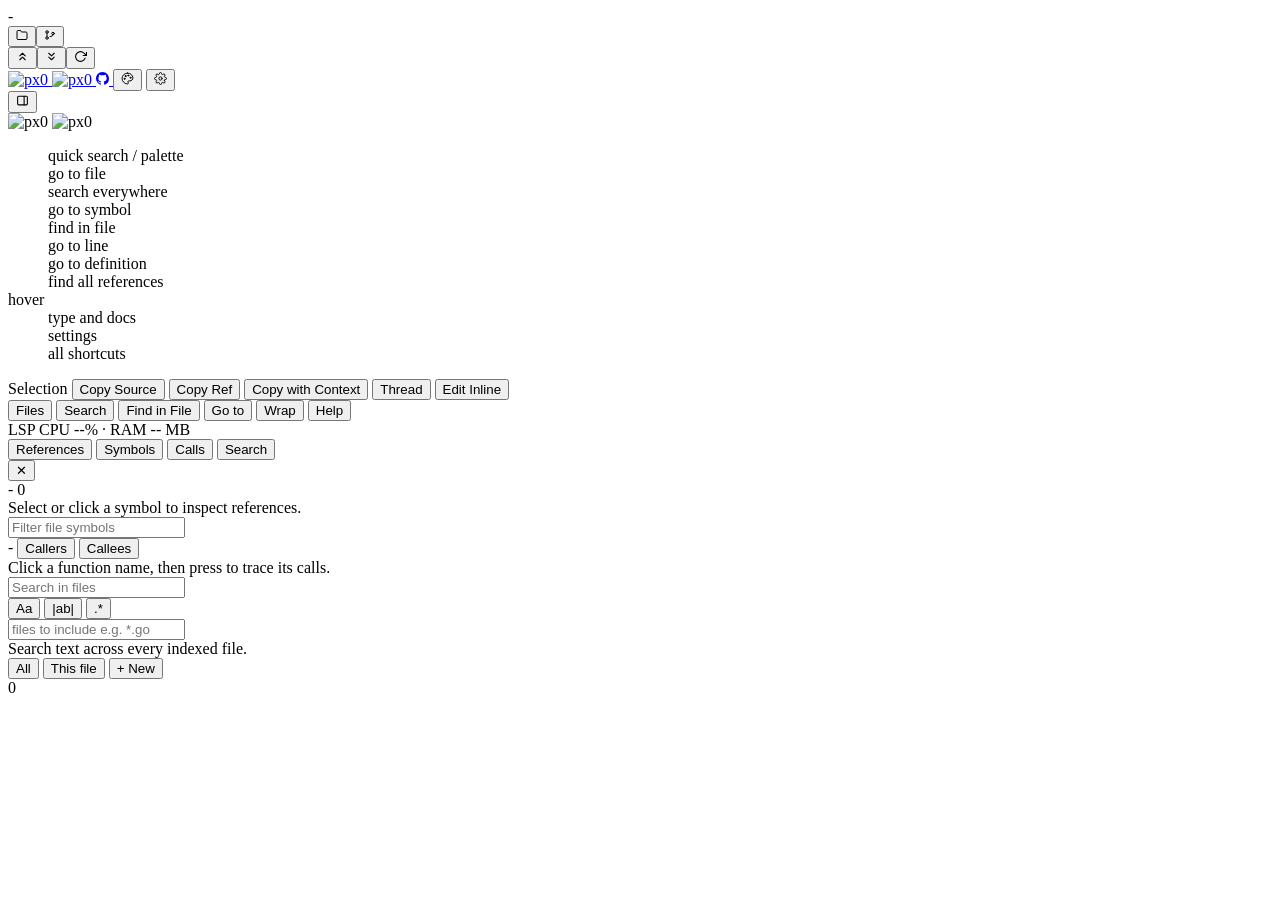
==== web/index.html @ 8e9c5f33 "initial commit" ====
<!doctype html>
<html lang="en" data-theme="catppuccin-mocha">
<head>
<meta charset="utf-8">
<base href="/">
<meta name="viewport" content="width=device-width,initial-scale=1">
<title>px0</title>
<link rel="icon" type="image/x-icon" href="https://px0.ai/favicon.ico">
<link rel="icon" type="image/png" sizes="32x32" href="https://px0.ai/favicon-32x32.png">
<link rel="icon" type="image/png" sizes="16x16" href="https://px0.ai/favicon-16x16.png">
<link rel="preconnect" href="https://fonts.googleapis.com">
<link rel="preconnect" href="https://fonts.gstatic.com" crossorigin>
<link href="https://fonts.googleapis.com/css2?family=JetBrains+Mono:ital,wght@0,400;0,500;0,600;1,400&display=swap" rel="stylesheet">
<link rel="stylesheet" href="static/style.css">
<!-- Every web/themes/*.css joined by the server. See docs/internals/styling-and-themes.md. -->
<link rel="stylesheet" href="static/themes.css">
</head>
<body>
<div id="app">
  <!-- SECTION: Sidebar (File explorer tree) -->
  <aside id="side">
    <header class="panel-head"><span id="root-name">-</span><span class="panel-actions"><div class="sidebar-toggle" role="group" aria-label="Explorer view mode"><button id="btn-files" class="toggle-btn active" title="File Explorer (show all files)" aria-label="File Explorer"><svg viewBox="0 0 24 24" width="12" height="12" fill="none" stroke="currentColor" stroke-width="2" stroke-linecap="round" stroke-linejoin="round"><path d="M22 19a2 2 0 0 1-2 2H4a2 2 0 0 1-2-2V5a2 2 0 0 1 2-2h5l2 3h9a2 2 0 0 1 2 2z"/></svg></button><button id="btn-changed" class="toggle-btn" title="Git changes (show changed files only)" aria-label="Git changes"><svg viewBox="0 0 24 24" width="12" height="12" fill="none" stroke="currentColor" stroke-width="2" stroke-linecap="round" stroke-linejoin="round"><circle cx="6" cy="6" r="2.5"/><circle cx="6" cy="18" r="2.5"/><circle cx="18" cy="9" r="2.5"/><path d="M6 8.5v7M18 11.5c0 3-3 3.5-6 3.5"/></svg></button></div><button id="btn-collapse-tree" class="mini" title="Collapse all folders" aria-label="Collapse all folders"><svg viewBox="0 0 24 24" width="13" height="13" fill="none" stroke="currentColor" stroke-width="2" stroke-linecap="round" stroke-linejoin="round"><polyline points="7 11 12 6 17 11"/><polyline points="7 18 12 13 17 18"/></svg></button><button id="btn-expand-tree" class="mini" title="Expand all project folders (ignored folders stay closed)" aria-label="Expand all project folders"><svg viewBox="0 0 24 24" width="13" height="13" fill="none" stroke="currentColor" stroke-width="2" stroke-linecap="round" stroke-linejoin="round"><polyline points="7 6 12 11 17 6"/><polyline points="7 13 12 18 17 13"/></svg></button><button id="btn-reindex" class="mini" title="Re-index"><svg viewBox="0 0 24 24" width="13" height="13" fill="none" stroke="currentColor" stroke-width="2" stroke-linecap="round" stroke-linejoin="round"><polyline points="23 4 23 10 17 10"/><path d="M20.49 15a9 9 0 1 1-2.12-9.36L23 10"/></svg></button></span></header>
    <!-- PR review only (web/src/prscope.js): whole PR vs just your own changes -->
    <div id="scope-bar" class="scope-bar" role="group" aria-label="Changes to show" hidden>
      <button type="button" data-scope="all" class="active" aria-pressed="true" title="Every file this PR changes, plus your edits">PR changes <span id="scope-all-n" class="scope-n">0</span></button>
      <button type="button" data-scope="yours" aria-pressed="false" title="Only files you have edited or committed since checkout">Yours <span id="scope-yours-n" class="scope-n">0</span></button>
    </div>
    <div class="panel-body" id="tree"></div>
    <!-- Unpushed commits: the local commits ahead of the tracking branch,
         listed beside the tree while the "changed files only" filter is on.
         web/src/unpushed.js owns it. -->
    <div id="unpushed" class="unpushed" hidden>
      <div id="unpushed-resizer" class="unpushed-resizer" title="Drag to resize"></div>
      <div class="unpushed-head">
        <svg class="unpushed-icon" viewBox="0 0 24 24" width="13" height="13" fill="none" stroke="currentColor" stroke-width="2" stroke-linecap="round" stroke-linejoin="round" aria-hidden="true"><line x1="12" y1="19" x2="12" y2="5"/><polyline points="5 12 12 5 19 12"/></svg>
        <span class="unpushed-title">Unpushed</span>
        <span id="unpushed-count" class="unpushed-count"></span>
        <span class="grow"></span>
        <span id="unpushed-upstream" class="unpushed-upstream"></span>
        <button id="unpushed-collapse" class="pr-comments-collapse" title="Collapse/expand unpushed commits">&#9662;</button>
      </div>
      <div id="unpushed-body" class="unpushed-body"></div>
    </div>
    <div id="git-panel" class="git-panel" hidden>
      <div id="git-panel-resizer" class="git-panel-resizer" title="Drag to resize"></div>
      <div class="git-panel-head">
        <svg class="git-panel-icon" viewBox="0 0 24 24" width="13" height="13" fill="none" stroke="currentColor" stroke-width="2" stroke-linecap="round" stroke-linejoin="round" aria-hidden="true" title="Git Panel"><circle cx="6" cy="6" r="2.5"/><circle cx="6" cy="18" r="2.5"/><circle cx="18" cy="9" r="2.5"/><path d="M6 8.5v7M18 11.5c0 3-3 3.5-6 3.5"/></svg>
        <span id="git-branch" class="git-branch"></span>
        <span id="git-counts" class="git-counts"></span>
        <span class="grow"></span>
        <button id="git-panel-collapse" class="pr-comments-collapse" title="Collapse">&#9662;</button>
      </div>
      <div id="git-panel-body" class="git-panel-body">
        <button id="git-token-nudge" class="git-token-nudge" type="button" hidden title="Set GITHUB_TOKEN, set GH_TOKEN, or run 'gh auth login' -- or add one below">
          <svg viewBox="0 0 24 24" width="12" height="12" fill="none" stroke="currentColor" stroke-width="2" stroke-linecap="round" stroke-linejoin="round" aria-hidden="true"><circle cx="12" cy="12" r="10"/><line x1="12" y1="8" x2="12" y2="12"/><line x1="12" y1="16" x2="12.01" y2="16"/></svg>
          <span>No GitHub token configured &mdash; add one</span>
        </button>
        <div id="git-commit-section" class="git-commit-section">
          <div class="git-agent-picker">
            <select id="git-harness" class="agent-harness-select" title="Coding harness"></select>
            <select id="git-model" class="agent-model-select" title="Model"></select>
            <div class="git-ai-row">
              <button id="git-generate-msg" class="git-generate-btn" title="Stage all changes and write a commit message using the selected coding harness">Stage all + Commit with AI</button>
            </div>
          </div>
          <textarea id="git-commit-msg" class="git-commit-msg" rows="3" spellcheck="false" autocomplete="off" placeholder="Commit message..." hidden></textarea>
          <div class="git-instructions-wrap">
            <a id="git-write-msg-link" class="git-instructions-link" href="#" role="button" title="Write the commit message yourself">write message</a>
            <span class="git-link-sep" aria-hidden="true" hidden>&middot;</span>
            <a id="git-generate-link" class="git-instructions-link" href="#" role="button" title="Generate a message for staged changes using the AI instructions" hidden>generate with AI</a>
            <span class="git-link-sep" aria-hidden="true">&middot;</span>
            <a id="git-instructions-link" class="git-instructions-link" href="#" role="button" title="Configure commit message instructions for AI in Settings">instructions for AI</a>
          </div>
          <div class="git-panel-actions git-commit-actions">
            <button id="git-stage-all" class="footer-btn" title="Stage all changes">Stage All</button>
            <button id="git-commit" class="footer-btn" title="Stage changes to commit" disabled>Commit</button>
          </div>
        </div>
        <div id="git-clean-state" class="git-clean-state" hidden>
          <svg viewBox="0 0 24 24" width="13" height="13" fill="none" stroke="currentColor" stroke-width="2" stroke-linecap="round" stroke-linejoin="round"><polyline points="20 6 9 17 4 12"/></svg>
          <span>Working tree clean</span>
        </div>
        <div class="git-panel-actions git-sync-actions">
          <button id="git-pull" class="footer-btn" title="Pull (fast-forward only; refuses on conflict)">Pull</button>
          <button id="git-push" class="footer-btn" title="No unpushed commits to push" disabled>Push</button>
        </div>
        <div id="git-recent-commits" class="git-recent-commits">
          <div class="git-recent-head">
            <span class="git-recent-title">Recent Commits</span>
          </div>
          <div id="git-commits-list" class="git-commits-list"></div>
          <div class="git-see-all-wrap">
            <a id="git-see-all-commits" class="git-see-all-commits" href="#" target="_blank" rel="noopener">See all commits</a>
          </div>
        </div>
      </div>
    </div>
    <footer class="side-foot">
      <a class="side-logo" href="https://px0.ai" target="_blank" rel="noopener" title="px0.ai">
        <img class="logo-dark" src="https://px0.ai/logo/px0-logo-dark.png" alt="px0" width="35" height="13">
        <img class="logo-light" src="https://px0.ai/logo/px0-logo-light.png" alt="px0" width="35" height="13">
      </a>
      <span id="st-ver" class="status-ver" title="px0 Version"></span>
      <span class="side-actions">
      <a class="mini" href="https://github.com/px0-ai/px0" target="_blank" rel="noopener" title="px0 on GitHub" aria-label="px0 on GitHub">
        <svg viewBox="0 0 16 16" width="13" height="13" fill="currentColor"><path d="M8 0C3.58 0 0 3.58 0 8c0 3.54 2.29 6.53 5.47 7.59.4.07.55-.17.55-.38 0-.19-.01-.82-.01-1.49-2.01.37-2.53-.49-2.69-.94-.09-.23-.48-.94-.82-1.13-.28-.15-.68-.52-.01-.53.63-.01 1.08.58 1.23.82.72 1.21 1.87.87 2.33.66.07-.52.28-.87.51-1.07-1.78-.2-3.64-.89-3.64-3.95 0-.87.31-1.59.82-2.15-.08-.2-.36-1.02.08-2.12 0 0 .67-.21 2.2.82.64-.18 1.32-.27 2-.27.68 0 1.36.09 2 .27 1.53-1.04 2.2-.82 2.2-.82.44 1.1.16 1.92.08 2.12.51.56.82 1.27.82 2.15 0 3.07-1.87 3.75-3.65 3.95.29.25.54.73.54 1.48 0 1.07-.01 1.93-.01 2.2 0 .21.15.46.55.38A8.013 8.013 0 0 0 16 8c0-4.42-3.58-8-8-8z"/></svg>
      </a>
      <button class="mini" id="btn-theme" title="Cycle theme (pick one: Command Palette > Select Theme)" aria-label="Cycle theme">
        <svg viewBox="0 0 24 24" width="13" height="13" fill="none" stroke="currentColor" stroke-width="1.8" stroke-linecap="round" stroke-linejoin="round"><circle cx="13.5" cy="6.5" r="1" fill="currentColor"/><circle cx="17.5" cy="10.5" r="1" fill="currentColor"/><circle cx="8.5" cy="7.5" r="1" fill="currentColor"/><circle cx="6.5" cy="12.5" r="1" fill="currentColor"/><path d="M12 2C6.5 2 2 6.5 2 12s4.5 10 10 10c.926 0 1.648-.746 1.648-1.688 0-.437-.18-.835-.437-1.125-.29-.289-.438-.652-.438-1.125a1.64 1.64 0 0 1 1.668-1.668h1.996c3.051 0 5.555-2.503 5.555-5.554C21.965 6.012 17.461 2 12 2z"/></svg>
      </button>
      <button class="mini" id="btn-settings" title="Settings ({Mod+,})" aria-label="Settings">
        <svg viewBox="0 0 24 24" width="13" height="13" fill="none" stroke="currentColor" stroke-width="1.8" stroke-linecap="round" stroke-linejoin="round"><circle cx="12" cy="12" r="3"/><path d="M19.4 15a1.65 1.65 0 0 0 .33 1.82l.06.06a2 2 0 0 1 0 2.83 2 2 0 0 1-2.83 0l-.06-.06a1.65 1.65 0 0 0-1.82-.33 1.65 1.65 0 0 0-1 1.51V21a2 2 0 0 1-2 2 2 2 0 0 1-2-2v-.09A1.65 1.65 0 0 0 9 19.4a1.65 1.65 0 0 0-1.82.33l-.06.06a2 2 0 0 1-2.83 0 2 2 0 0 1 0-2.83l.06-.06a1.65 1.65 0 0 0 .33-1.82 1.65 1.65 0 0 0-1.51-1H3a2 2 0 0 1-2-2 2 2 0 0 1 2-2h.09A1.65 1.65 0 0 0 4.6 9a1.65 1.65 0 0 0-.33-1.82l-.06-.06a2 2 0 0 1 0-2.83 2 2 0 0 1 2.83 0l.06.06a1.65 1.65 0 0 0 1.82.33H9a1.65 1.65 0 0 0 1-1.51V3a2 2 0 0 1 2-2 2 2 0 0 1 2 2v.09a1.65 1.65 0 0 0 1 1.51 1.65 1.65 0 0 0 1.82-.33l.06-.06a2 2 0 0 1 2.83 0 2 2 0 0 1 0 2.83l-.06.06a1.65 1.65 0 0 0-.33 1.82V9a1.65 1.65 0 0 0 1.51 1H21a2 2 0 0 1 2 2 2 2 0 0 1-2 2h-.09a1.65 1.65 0 0 0-1.51 1z"/></svg>
      </button>
      </span>
    </footer>
  </aside>

  <!-- Sidebar Resizer Divider -->
  <div id="resizer"></div>

  <!-- SECTION: Main Editor Area -->
  <main id="main">
    <!-- PR review bar: shown only when this session is `px0 pr ...` (web/src/pr.js) -->
    <div id="pr-bar" class="pr-bar" hidden>
      <div class="pr-bar-row">
        <a id="pr-link" class="pr-link" target="_blank" rel="noopener noreferrer" title="Open on GitHub">
          <span id="pr-badge" class="pr-badge"></span>
          <span id="pr-title" class="pr-title"></span>
        </a>
        <span id="pr-merged-badge" class="pr-merged-badge" hidden>Merged</span>
        <span id="pr-refs" class="pr-refs"></span>
        <span class="grow"></span>
        <span id="pr-diff-warning" class="pr-diff-warning" hidden>&#9888; diff base unresolved</span>
        <button id="pr-readonly-note" class="pr-readonly-note" type="button" hidden title="Set GITHUB_TOKEN, set GH_TOKEN, or run 'gh auth login' -- or click to connect">No GitHub token &mdash; click to connect</button>
        <span id="pr-draft-count" class="pr-draft-count"></span>
      </div>
      <div class="pr-bar-row pr-review-row">
        <textarea id="pr-review-body" class="pr-review-body" rows="1" spellcheck="false" autocomplete="off" placeholder="Review summary / verdict comment (optional)..."></textarea>
        <button id="pr-batch-apply" class="footer-btn pr-btn-batch-apply" hidden title="Dispatch AI agent to apply all draft review comments directly to the codebase">
          <svg viewBox="0 0 24 24" width="12" height="12" fill="none" stroke="currentColor" stroke-width="2" stroke-linecap="round" stroke-linejoin="round" class="footer-btn-icon"><path d="M13 2 3 14h7l-1 8 10-12h-7z"/></svg>
          <span class="footer-btn-label">Batch Apply</span>
        </button>
        <button id="pr-submit-comment" class="footer-btn pr-btn-neutral" title="Submit review with drafts, without approval or change requests">Submit Review</button>
        <button id="pr-submit-request-changes" class="footer-btn pr-btn-request-changes" hidden title="Request changes on this PR">Request Changes</button>
        <button id="pr-submit-approve" class="footer-btn pr-btn-approve" hidden title="Approve this PR">Approve</button>
      </div>
    </div>
    <!-- File Tabs -->
    <div id="tabs"></div>
    <!-- View-mode switches, pinned to the right of the tab bar -->
    <div id="view-switches">
      <!-- Markdown tabs only: switch between the rendered file and its source -->
      <div id="md-switch" class="view-switch" role="group" aria-label="Preview or source" hidden>
        <button data-md="preview" title="Rendered view ({Alt+M})">Preview</button>
        <button data-md="source" title="File source ({Alt+M})">Source</button>
        <button id="btn-copy-md" class="view-switch-copy" data-action="copy-md" title="Copy raw Markdown of this file" aria-label="Copy raw Markdown"><svg viewBox="0 0 16 16" width="11" height="11" fill="none" stroke="currentColor" stroke-width="1.5" stroke-linejoin="round" style="margin-right:3px;vertical-align:-1px;"><rect x="5.5" y="5.5" width="8" height="8" rx="1.5"/><path d="M10.5 3.5V3a1.5 1.5 0 0 0-1.5-1.5H4A1.5 1.5 0 0 0 2.5 3v5A1.5 1.5 0 0 0 4 9.5h.5"/></svg><span>Copy Markdown</span></button>
      </div>
      <!-- Git repos only: the file, its diff against HEAD, or the workspace Change Flow -->
      <div id="diff-switch" class="view-switch diff-dropdown" role="group" aria-label="Diff view" hidden>
        <button id="diff-source" data-diff-opt="source" title="Show the file ({Mod+D})">Source</button>
        <div class="diff-seg">
        <button id="diff-btn" title="Show changes against HEAD ({Mod+D})">
          <svg viewBox="0 0 24 24" width="12" height="12" fill="none" stroke="currentColor" stroke-width="2" stroke-linecap="round" stroke-linejoin="round" class="diff-btn-icon"><circle cx="6" cy="6" r="2.5"/><circle cx="6" cy="18" r="2.5"/><circle cx="18" cy="9" r="2.5"/><path d="M6 8.5v7M18 11.5c0 3-3 3.5-6 3.5"/></svg>
          <span class="diff-btn-label">Diff</span>
          <svg viewBox="0 0 10 10" width="7" height="7" fill="none" stroke="currentColor" stroke-width="1.8" stroke-linecap="round" stroke-linejoin="round" class="diff-caret"><path d="M2 3.5L5 6.5L8 3.5"/></svg>
        </button>
        <div id="diff-menu" class="diff-menu" role="menu">
          <div class="diff-menu-header">Diff View Mode</div>
          <button type="button" class="diff-menu-item" data-diff-opt="split" role="menuitem" title="Side-by-side split diff view">
            <span class="diff-item-check" aria-hidden="true">✓</span>
            <div class="diff-item-content">
              <span class="diff-item-title">Split</span>
              <span class="diff-item-desc">Side-by-side</span>
            </div>
            <span class="diff-item-badge">Default</span>
          </button>
          <button type="button" class="diff-menu-item" data-diff-opt="unified" role="menuitem" title="Inline unified diff view">
            <span class="diff-item-check" aria-hidden="true">✓</span>
            <div class="diff-item-content">
              <span class="diff-item-title">Unified</span>
              <span class="diff-item-desc">Inline unified</span>
            </div>
          </button>
        </div>
        </div>
        <button id="btn-flow-view" class="flow-view-button" type="button" title="Open Change Flow ({Mod+Shift+G})">
          <svg viewBox="0 0 16 16" width="12" height="12" fill="none" stroke="currentColor" stroke-width="1.5" stroke-linecap="round" stroke-linejoin="round" aria-hidden="true"><circle cx="3" cy="3" r="1.5"/><circle cx="13" cy="8" r="1.5"/><circle cx="3" cy="13" r="1.5"/><path d="M4.5 3.5 11.5 7M4.5 12.5 11.5 9"/></svg>
          <span>Flow</span>
        </button>
      </div>
      <!-- Opens the right sidebar; shown only while it is closed -->
      <button id="btn-open-right" class="open-right" title="Open sidebar ({Mod+J})" aria-label="Open right sidebar"><svg viewBox="0 0 24 24" width="13" height="13" fill="none" stroke="currentColor" stroke-width="2" stroke-linecap="round" stroke-linejoin="round"><rect x="3" y="4" width="18" height="16" rx="2"/><path d="M15 4v16"/></svg></button>
    </div>

    <!-- Virtualized Code Editor Viewport -->
    <div id="editor">
      <!-- #viewport handles scrolling; #sizer sets full document scroll height; #rows renders only visible DOM rows -->
      <div id="viewport">
        <div id="sizer"><div id="rows"></div><div id="caret" hidden></div></div>
      </div>
      <!-- Preview: covers the code view for a Markdown tab, or a CSV/TSV tab as a table (Alt+M toggles) -->
      <div id="mdview" hidden><article id="md" class="md"></article></div>
      <!-- Diff view: covers the code view while a diff layout is active (Mod+D toggles) -->
      <div id="diffview" hidden><div id="diffcontent"></div></div>
      <!-- Change Flow: covers the code view while Flow is selected in the view switch -->
      <div id="flow-modal" class="flow-overlay" hidden>
        <section class="flow-dialog" role="region" aria-labelledby="flow-title">
          <header class="flow-header">
            <div class="flow-title-wrap"><span class="flow-title-icon">↗</span><div><h2 id="flow-title">Change Flow</h2><p>Trace changed code through the request and data path.</p></div></div>
            <div class="flow-controls">
              <label class="flow-scope-label" for="flow-scope">Scope</label>
              <select id="flow-scope" aria-label="Change flow scope"><option value="working">Working tree</option><option value="pr" hidden>Pull request</option><option value="thread">Thread</option></select>
              <select id="flow-thread" aria-label="Select thread" hidden></select>
              <button id="flow-plan" type="button" title="Ask the active harness to plan this thread without editing files">Plan flow</button>
              <button id="flow-refresh" type="button" title="Refresh change map" aria-label="Refresh change map">↻</button>
              <button id="flow-close" type="button" title="Close Change Flow (Esc)" aria-label="Close Change Flow">×</button>
            </div>
          </header>
          <div class="flow-body">
            <div class="flow-message" id="flow-message" hidden></div>
            <div class="flow-graph" id="flow-graph" aria-live="polite"></div>
          </div>
          <footer class="flow-footer"><span id="flow-summary">Working tree changes</span><span><i class="flow-key added"></i>Added <i class="flow-key modified"></i>Modified <i class="flow-key deleted"></i>Deleted <i class="flow-key planned"></i>Planned <i class="flow-key drift"></i>Unplanned</span></footer>
        </section>
      </div>
      <!-- Image viewer: covers the code view for an image tab -->
      <div id="imgview" hidden>
        <div id="imgview-viewport">
          <div id="imgview-canvas" class="bg-checker">
            <img id="imgview-img" src="" alt="">
          </div>
        </div>
        <div id="imgview-hud">
          <div class="imgview-hud-group">
            <button id="iv-zoom-out" class="iv-btn" title="Zoom out (-)" aria-label="Zoom out">−</button>
            <button id="iv-zoom-label" class="iv-btn iv-btn-text" title="Reset zoom (0 to fit, 1 for 100%)">Fit</button>
            <button id="iv-zoom-in" class="iv-btn" title="Zoom in (+)" aria-label="Zoom in">+</button>
          </div>
          <span class="iv-sep"></span>
          <div class="imgview-hud-group">
            <button id="iv-fit" class="iv-btn" title="Fit to window (0)">Fit</button>
            <button id="iv-100" class="iv-btn" title="Actual size 1:1 (1)">1:1</button>
          </div>
          <span class="iv-sep"></span>
          <div class="imgview-hud-group">
            <button id="iv-bg" class="iv-btn" title="Toggle background (b)">Checker</button>
            <button id="iv-pixel" class="iv-btn" title="Toggle smooth / pixelated (p)">Smooth</button>
          </div>
          <span class="iv-sep"></span>
          <span id="iv-meta" class="iv-meta"></span>
        </div>
      </div>
      <div id="minimap-hits"></div>

      <!-- Welcome / Empty State Screen -->
      <div id="empty">
        <div class="empty-inner">
          <div class="empty-logo">
            <img class="logo-dark" src="https://px0.ai/logo/px0-logo-dark.png" alt="px0" width="160" height="60">
            <img class="logo-light" src="https://px0.ai/logo/px0-logo-light.png" alt="px0" width="160" height="60">
            <span id="empty-ver"></span>
          </div>
          <dl>
            <dt data-caps="Mod+K"></dt><dd>quick search / palette</dd>
            <dt data-caps="Mod+P"></dt><dd>go to file</dd>
            <dt data-caps="Mod+Shift+F"></dt><dd>search everywhere</dd>
            <dt data-caps="Mod+Shift+O"></dt><dd>go to symbol</dd>
            <dt data-caps="Mod+F"></dt><dd>find in file</dd>
            <dt data-caps="Mod+G"></dt><dd>go to line</dd>
            <dt data-caps="F12"></dt><dd>go to definition</dd>
            <dt data-caps="Shift+F12"></dt><dd>find all references</dd>
            <dt>hover</dt><dd>type and docs</dd>
            <dt data-caps="Mod+,"></dt><dd>settings</dd>
            <dt data-caps="?"></dt><dd>all shortcuts</dd>
          </dl>
        </div>
      </div>

      <!-- Hovercard: Type signature, documentation, and quick AI/Usages actions -->
      <div id="hovercard" hidden></div>

      <!-- Find in File (Ctrl+F) Overlay Bar -->
      <div id="findbar" hidden>
        <input id="find-input" type="text" spellcheck="false" placeholder="Find" autocomplete="off">
        <button id="find-case" title="Match case">Aa</button>
        <span id="find-count">0</span>
        <button id="find-prev" title="Previous ({Shift+Enter})">&#8593;</button>
        <button id="find-next" title="Next ({Enter})">&#8595;</button>
        <button id="find-close" title="Close ({Esc})">&#10005;</button>
      </div>

      <template id="agentbox-tpl">
        <div class="agent-box">
          <div class="agent-head">
            <span class="sel-chip">Comment</span>
            <span class="agent-ref" role="button" tabindex="0" title="Click to jump to code"></span>
            <span class="grow"></span>
            <button class="agent-close" title="Close ({Esc})">&#10005;</button>
          </div>
          <div class="agent-meta">
            <span class="agent-meta-label">Model</span>
            <select class="agent-harness-select" title="Coding harness"></select>
            <select class="agent-model-select" title="Model"></select>
          </div>
          <!-- A comment that has been added to the batch: click to edit it again -->
          <button class="agent-queued" title="Click to edit this comment" hidden></button>
          <!-- Shown until a harness has been picked, and whenever one is changed -->
          <div class="agent-pick" hidden></div>
          <div class="agent-compose">
            <textarea class="agent-input" rows="3" spellcheck="false" autocomplete="off" placeholder="Describe the change. Add it as a comment to batch with others, or apply it right away."></textarea>
            <div class="agent-err" hidden></div>
            <div class="agent-foot">
              <span class="agent-hint">Enter to send, Esc to cancel</span>
              <button class="agent-cancel" title="Cancel in-flight edit" hidden>Cancel</button>
              <button class="agent-open-thread agent-now" title="Watch this edit as a thread" hidden>View thread</button>
              <button class="agent-now" title="Run just this comment now ({Mod+Enter})">Apply now</button>
              <button class="agent-send" title="Keep this comment and add more, then apply them all together ({Enter})">Add comment</button>
            </div>
          </div>
        </div>
      </template>

      <!-- Draft review comment composers: one .agent-box per open composer,
           each pinned beside the diff line it's on (or docked bottom-right
           when that file isn't the one on screen). web/src/pr.js owns it. -->
      <div id="pr-comment-list" class="pr-comment-list" hidden></div>
    </div>

    <!-- PR comments bottom panel: existing GitHub comments (top-level and
         inline) plus your own draft review comments, open by default for the
         life of a PR review session. web/src/pr.js owns everything in it. -->
    <div id="pr-comments-panel" class="pr-comments-panel collapsed" hidden>
      <div id="pr-comments-resizer" class="pr-comments-resizer" title="Drag to resize"></div>
      <div class="pr-comments-panel-head">
        <span class="pr-comments-panel-title">Comments</span>
        <span id="pr-comments-count" class="pr-comments-count"></span>
        <span class="grow"></span>
        <button id="pr-comments-collapse" class="pr-comments-collapse" title="Expand/collapse comments panel">&#9662;</button>
      </div>
      <div id="pr-comments-body" class="pr-comments-body">
        <div id="pr-comments-list" class="pr-comments-list"></div>
        <div id="pr-issue-compose" class="pr-issue-compose">
          <textarea id="pr-issue-compose-body" class="pr-review-body" rows="2" spellcheck="false" autocomplete="off" placeholder="Write a comment on the PR conversation..."></textarea>
          <button id="pr-issue-compose-send" class="footer-btn">Post Comment</button>
        </div>
      </div>
    </div>

    <!-- Floating Copy Toast Notification -->
    <div id="toast" hidden></div>

    <!-- Selection context menu: the footer's selection actions, at the pointer -->
    <div id="sel-menu" role="menu" hidden></div>

    <!-- Tree context menu: file & folder actions on the left sidebar -->
    <div id="tree-menu" role="menu" hidden></div>

    <!-- Commit card: author, message and diffstat for a hovered unpushed commit -->
    <div id="commitcard" hidden></div>

    <!-- Metrics menu, opened from CPU/RAM status bar -->
    <div id="metrics-menu" role="menu" hidden></div>

    <!-- LSP management menu, opened from LSP status bar button -->
    <div id="lsp-menu" role="menu" hidden></div>

    <!-- Bottom Status Bar -->
    <footer id="status">
      <!-- Selection actions: replace the buttons and size below while code is selected -->
      <div id="footer-sel">
        <span class="sel-chip">Selection</span>
        <button class="footer-btn" data-sel="copy-source" title="Copy source code as is ({Mod+C})"><span class="footer-btn-label">Copy Source</span><kbd class="footer-kbd" data-keys="Mod+C"></kbd></button>
        <button class="footer-btn" data-sel="copy-preview-text" title="Copy formatted text ({Mod+C})" hidden><span class="footer-btn-label">Copy Text</span><kbd class="footer-kbd" data-keys="Mod+C"></kbd></button>
        <button class="footer-btn" data-sel="copy-markdown" title="Copy raw Markdown" hidden><span class="footer-btn-label">Copy Markdown</span><kbd class="footer-kbd" data-keys="Alt+M"></kbd></button>
        <button class="footer-btn" data-sel="copy-ref" title="Copy file and line reference ({Alt+C})"><span class="footer-btn-label">Copy Ref</span><kbd class="footer-kbd" data-keys="Alt+C"></kbd></button>
        <button class="footer-btn" data-sel="copy-agent" title="Copy snippet with file path and line numbers ({Alt+A})"><span class="footer-btn-label">Copy with Context</span><kbd class="footer-kbd" data-keys="Alt+A"></kbd></button>
        <button class="footer-btn" data-sel="thread" title="Start a thread on this selection ({Alt+T})"><span class="footer-btn-label">Thread</span><kbd class="footer-kbd" data-keys="Alt+T"></kbd></button>
        <button class="footer-btn" data-sel="agent-edit" title="Edit this selection inline ({Alt+E})"><span class="footer-btn-label">Edit Inline</span><kbd class="footer-kbd" data-keys="Alt+E"></kbd></button>
      </div>
      <div id="footer-actions">
        <button class="footer-btn" data-action="quick-open" title="Go to File ({Mod+P})"><span class="footer-btn-label">Files</span><kbd class="footer-kbd" data-keys="Mod+P"></kbd></button>
        <button class="footer-btn" data-action="search" title="Search in Files ({Mod+Shift+F})"><span class="footer-btn-label">Search</span><kbd class="footer-kbd" data-keys="Mod+Shift+F"></kbd></button>
        <button class="footer-btn" data-action="find" title="Find in File ({Mod+F})"><span class="footer-btn-label">Find in File</span><kbd class="footer-kbd" data-keys="Mod+F"></kbd></button>
        <button class="footer-btn" data-action="goto" title="Go to Line ({Mod+G})"><span class="footer-btn-label">Go to</span><kbd class="footer-kbd" data-keys="Mod+G"></kbd></button>
        <button class="footer-btn" data-action="md-preview" title="Toggle Markdown / table preview ({Alt+M})" hidden><span class="footer-btn-label">Preview</span><kbd class="footer-kbd" data-keys="Alt+M"></kbd></button>
        <button class="footer-btn" data-action="wrap" title="Toggle Word Wrap ({Alt+Z})"><span class="footer-btn-label">Wrap</span><kbd class="footer-kbd" data-keys="Alt+Z"></kbd></button>
        <button class="footer-btn" id="btn-vim-help" data-action="vim-help" title="Vim Keybindings" hidden><span class="footer-btn-label">Vim Keys</span><kbd class="footer-kbd">?</kbd></button>
        <button class="footer-btn" data-action="help" title="Keyboard Shortcuts ({?})"><span class="footer-btn-label">Help</span><kbd class="footer-kbd" data-keys="?"></kbd></button>
      </div>
      <span class="status-sep"></span>
      <span id="st-vim" class="status-vim-chip" hidden role="button" tabindex="0" title="Vim Mode (Click for shortcuts)">NORMAL</span>
      <span id="st-size"></span>
      <span id="st-pos"></span>
      <span class="grow"></span>
      <span id="st-lsp" role="button" tabindex="0" title="Language Servers (Click to manage)">LSP</span>
      <span id="sel-stats"></span>
      <span class="status-sep"></span>
      <span id="st-metrics" class="status-metrics" role="button" tabindex="0">
        <span class="metric"><span class="metric-label">CPU</span> <span id="st-cpu">--%</span></span>
        <span class="metric-divider">·</span>
        <span class="metric"><span class="metric-label">RAM</span> <span id="st-ram">-- MB</span></span>
        <span id="st-lspmem-wrap" class="status-metrics-group" hidden>
          <span class="metric-divider">·</span>
          <span class="metric"><span class="metric-label">LSP</span> <span id="st-lspmem">-- MB</span></span>
        </span>
      </span>
    </footer>
  </main>

  <!-- Right Inspector Resizer Divider -->
  <div id="right-resizer" title="Drag to resize inspector"></div>

  <!-- SECTION: Right-side Inspector (Symbols & References) -->
  <aside id="right-side">
    <header class="inspector-head">
      <div class="inspector-tabs">
        <button class="inspector-tab" data-itab="threads" id="tab-threads" title="Long-running conversations with a coding harness ({Alt+T} on a selection)" hidden>Threads<span class="thr-tab-count" hidden></span><span class="thr-tab-dot" hidden></span></button>
        <button class="inspector-tab active" data-itab="refs" title="View references across workspace">References</button>
        <button class="inspector-tab" data-itab="symbols" title="View file symbols outline">Symbols</button>
        <button class="inspector-tab" data-itab="calls" title="Trace callers and callees ({Alt+Shift+H})">Calls</button>
        <button class="inspector-tab" data-itab="search" title="Search text across workspace ({Mod+Shift+F})">Search</button>
      </div>
      <div class="inspector-head-actions">
        <button id="btn-close-right" class="mini" title="Close inspector (Esc)">&#10005;</button>
      </div>
    </header>

    <!-- Right Pane 1: References for active symbol -->
    <section class="inspector-pane active" id="pane-right-refs">
      <div class="inspector-bar">
        <span class="inspector-sym-title" id="right-ref-target">-</span>
        <span class="inspector-badge" id="right-ref-badge">0</span>
      </div>
      <div class="panel-body" id="right-refs-list">
        <div class="hint">Select or click a symbol to inspect references.</div>
      </div>
    </section>

    <!-- Right Pane 2: Symbols outline for active file -->
    <section class="inspector-pane" id="pane-right-symbols">
      <div class="search-form">
        <input id="right-symbols-filter" type="text" spellcheck="false" placeholder="Filter file symbols" autocomplete="off">
      </div>
      <div class="panel-body" id="right-symbols-list"></div>
    </section>

    <!-- Right Pane 3: Call trail (callers / callees) for a function -->
    <section class="inspector-pane" id="pane-right-calls">
      <div class="inspector-bar">
        <span class="inspector-sym-title" id="right-calls-target">-</span>
        <span class="calls-dir" id="calls-dir">
          <button class="opt on" data-dir="in" title="Functions that call this one, up toward entry points">Callers</button>
          <button class="opt" data-dir="out" title="Functions this one calls, down toward leaves">Callees</button>
        </span>
      </div>
      <div class="panel-body" id="right-calls-list">
        <div class="hint">Click a function name, then press <b data-keys="Alt+Shift+H"></b> to trace its calls.</div>
      </div>
    </section>

    <!-- Right Pane 4: Full-text search across the workspace -->
    <section class="inspector-pane" id="pane-right-search">
      <div class="search-form">
        <input id="q" type="text" spellcheck="false" placeholder="Search in files" autocomplete="off">
        <div class="opts">
          <button class="opt" id="o-case" title="Match case">Aa</button>
          <button class="opt" id="o-word" title="Whole word">|ab|</button>
          <button class="opt" id="o-re" title="Regular expression">.*</button>
        </div>
        <input id="glob" type="text" spellcheck="false" placeholder="files to include e.g. *.go" autocomplete="off">
      </div>
      <div class="panel-body" id="results">
        <div class="hint">Search text across every indexed file.</div>
      </div>
    </section>
    <!-- Right Pane 5: Threads. Long-running, multi-turn conversations with a
         coding harness, anchored to code. web/src/thread.js owns it. -->
    <section class="inspector-pane" id="pane-right-threads">
    <!-- Inline edit comments: one box per edit being composed or in flight, kept at the top of the
         Threads pane. #agent-batch-bar applies every added comment together, and each applied
         edit becomes a thread in the list below. web/src/agent.js owns it. -->
    <div id="agentbox" hidden>
      <div id="agent-batch-bar" class="agent-batch-bar" hidden>
        <div class="agent-batch-header">
          <div class="agent-batch-title-row">
            <span class="agent-batch-badge">Batch</span>
            <span id="agent-batch-count" class="agent-batch-count">No comments yet</span>
            <span class="grow"></span>
            <button id="agent-batch-clear" class="agent-batch-clear" title="Clear all comments">Clear All</button>
          </div>
          <div class="agent-batch-meta">
            <span class="agent-meta-label">Model</span>
            <select id="agent-batch-harness" class="agent-harness-select" title="Coding harness"></select>
            <select id="agent-batch-model" class="agent-model-select" title="Model"></select>
          </div>
        </div>
        <div class="agent-batch-actions">
          <span id="agent-batch-hint" class="agent-hint"></span>
          <button id="agent-batch-open" class="agent-now" title="Watch this batch as a thread" hidden>View thread</button>
          <button id="agent-batch-cancel" class="agent-cancel" title="Cancel in-flight batch edits" hidden>Cancel</button>
          <button id="agent-batch-apply" class="agent-send agent-batch-apply" title="Apply all comments together ({Mod+Shift+Enter})">Apply All</button>
        </div>
        <div id="agent-batch-err" class="agent-err" hidden></div>
      </div>
      <div id="agentbox-list" class="agentbox-list"></div>
    </div>
      <div id="thr-list-view" class="thr-view">
        <div class="inspector-bar">
          <span class="calls-dir" id="thr-filter">
            <button class="opt on" data-thr-filter="all" title="Every thread in this workspace">All</button>
            <button class="opt" data-thr-filter="file" title="Threads started in the open file">This file</button>
          </span>
          <button id="thr-new" class="thr-btn-primary" title="Start a thread about the workspace or the selection">+ New</button>
        </div>
        <div class="panel-body" id="thr-list"></div>
      </div>
      <div id="thr-thread-view" class="thr-view" hidden>
        <div class="inspector-bar thr-head">
          <button id="thr-back" class="mini" title="All threads" aria-label="All threads">&#8592;</button>
          <span class="inspector-sym-title" id="thr-title">New thread</span>
          <button id="thr-delete" class="mini" title="Delete this thread" aria-label="Delete thread" hidden><svg viewBox="0 0 24 24" width="13" height="13" fill="none" stroke="currentColor" stroke-width="2" stroke-linecap="round" stroke-linejoin="round"><polyline points="3 6 5 6 21 6"/><path d="M19 6l-1 14a2 2 0 0 1-2 2H8a2 2 0 0 1-2-2L5 6"/><path d="M10 11v6M14 11v6"/><path d="M9 6V4a1 1 0 0 1 1-1h4a1 1 0 0 1 1 1v2"/></svg></button>
        </div>
        <div id="thr-anchor" class="thr-anchor" hidden></div>
        <div id="thr-msgs" class="thr-msgs"></div>
        <div class="thr-compose">
          <!-- PR review only: what this thread is about (thread.js) -->
          <div id="thr-scope" class="thr-scope" role="group" aria-label="What this thread is about" hidden>
            <span class="thr-scope-label">About</span>
            <button type="button" data-scope="pr" title="The whole pull request: merge-base to PR head">Whole PR</button>
            <button type="button" data-scope="mine" title="Only your own changes on top of the PR (uncommitted and unpushed)">My changes</button>
            <button type="button" data-scope="selection" title="Just the code this thread is anchored to">Selection</button>
          </div>
          <div class="agent-meta">
            <span class="agent-meta-label">Model</span>
            <select class="agent-harness-select" id="thr-harness" title="Coding harness"></select>
            <select class="agent-model-select" id="thr-model" title="Model"></select>
          </div>
          <textarea id="thr-input" class="agent-input" rows="3" spellcheck="false" autocomplete="off" placeholder="Ask about this code, or ask for changes anywhere..."></textarea>
          <div class="agent-foot">
            <span class="agent-hint" id="thr-hint">Enter to send, Shift+Enter for a new line</span>
            <button id="thr-stop" class="agent-cancel" title="Stop this reply" hidden>Stop</button>
            <button id="thr-send" class="agent-send" title="Send message">Send</button>
          </div>
        </div>
      </div>
    </section>
  </aside>
</div>

<!-- SECTION: Command / File / Symbol Palette Modal (Cmd+K / Ctrl+P) -->
<div id="overlay" hidden>
  <div id="palette">
    <div class="pal-input"><span id="pal-mode"></span><input id="pal" type="text" spellcheck="false" autocomplete="off"></div>
    <div id="pal-list"></div>
    <div id="pal-hint"></div>
  </div>
</div>

<!-- SECTION: Keyboard Shortcuts Cheat Sheet Overlay (?) -->
<div id="helpsheet" hidden></div>
<div id="vim-helpsheet" hidden></div>


<!-- SECTION: Settings Modal (Cmd+, / Ctrl+,) -->
<div id="settings-modal" class="modal-overlay" hidden>
  <div class="settings-dialog" role="dialog" aria-modal="true" aria-labelledby="settings-title">
    <header class="settings-header">
      <div class="settings-title-group">
        <h2 id="settings-title">Settings</h2>
        <span id="settings-path" class="settings-path-badge" title="Click to copy path">~/.px0/settings.json</span>
      </div>
      <div class="settings-header-actions">
        <div class="settings-mode-switch" role="group" aria-label="Settings View Mode">
          <button type="button" id="settings-mode-ui" class="active" title="Settings UI">UI</button>
          <button type="button" id="settings-mode-json" title="Open Settings (JSON)">JSON</button>
        </div>
        <button id="settings-close" class="mini settings-close-btn" title="Close (Esc)">&#10005;</button>
      </div>
    </header>

    <!-- Search bar for filtering settings -->
    <div id="settings-search-bar" class="settings-search-bar">
      <svg class="settings-search-icon" viewBox="0 0 24 24" width="14" height="14" fill="none" stroke="currentColor" stroke-width="2" stroke-linecap="round" stroke-linejoin="round"><circle cx="11" cy="11" r="8"/><line x1="21" y1="21" x2="16.65" y2="16.65"/></svg>
      <input type="text" id="settings-search" placeholder="Search settings..." autocomplete="off" spellcheck="false">
      <button id="settings-search-clear" class="mini" title="Clear search">&#10005;</button>
    </div>

    <!-- UI View Mode -->
    <div id="settings-ui-container" class="settings-body">
      <nav id="settings-nav" class="settings-nav" aria-label="Settings categories"></nav>
      <section id="settings-list" class="settings-list" aria-label="Settings list"></section>
    </div>

    <!-- JSON View Mode -->
    <div id="settings-json-container" class="settings-json-body" hidden>
      <div class="settings-json-toolbar">
        <span class="settings-json-hint">Edit settings.json directly. Changes apply immediately upon saving.</span>
        <div class="settings-json-actions">
          <button id="btn-settings-reset-raw" class="settings-btn-secondary" title="Discard unsaved changes">Discard</button>
          <button id="btn-settings-save-raw" class="settings-btn-primary" title="Save changes to settings.json ({Mod+S})">Save</button>
        </div>
      </div>
      <div id="settings-raw-error" class="settings-error-banner" hidden></div>
      <textarea id="settings-raw-editor" spellcheck="false" autocomplete="off" wrap="off"></textarea>
    </div>

    <!-- Settings Footer with Explicit Save Button -->
    <footer id="settings-footer" class="settings-footer">
      <div id="settings-footer-status" class="settings-footer-status is-saved">
        <svg id="settings-status-icon" viewBox="0 0 24 24" width="13" height="13" fill="none" stroke="currentColor" stroke-width="2.5" stroke-linecap="round" stroke-linejoin="round"><polyline points="20 6 9 17 4 12"/></svg>
        <span id="settings-status-text">All changes saved</span>
      </div>
      <div class="settings-footer-actions">
        <button type="button" id="btn-settings-save" class="settings-btn-save" title="Save settings ({Mod+S})">
          <svg class="settings-btn-save-icon" viewBox="0 0 24 24" width="13" height="13" fill="none" stroke="currentColor" stroke-width="2" stroke-linecap="round" stroke-linejoin="round"><path d="M19 21H5a2 2 0 0 1-2-2V5a2 2 0 0 1 2-2h11l5 5v11a2 2 0 0 1-2 2z"/><polyline points="17 21 17 13 7 13 7 21"/><polyline points="7 3 7 8 15 8"/></svg>
          <span id="settings-btn-save-label">Save</span>
        </button>
      </div>
    </footer>
  </div>
</div>

<!-- Markdown Image Lightbox Overlay -->
<div id="img-lightbox" hidden>
  <div class="lightbox-backdrop"></div>
  <div class="lightbox-dialog">
    <header class="lightbox-header">
      <span class="lightbox-title" id="lb-title"></span>
      <span class="lightbox-meta" id="lb-meta"></span>
      <div class="lightbox-actions">
        <button id="lb-open-tab" class="lightbox-btn" title="Open image in dedicated tab">Open in Tab</button>
        <button id="lb-copy-path" class="lightbox-btn" title="Copy image path">Copy Path</button>
        <button id="lb-close" class="lightbox-btn lightbox-close" title="Close (Esc)">&#10005;</button>
      </div>
    </header>
    <div class="lightbox-body">
      <div class="lightbox-canvas bg-checker" id="lb-canvas">
        <img id="lb-img" src="" alt="">
      </div>
    </div>
  </div>
</div>

<!-- Invisible text node to measure font metrics in DOM -->
<span id="measure">0</span>

<script src="static/app.js"></script>
</body>
</html>
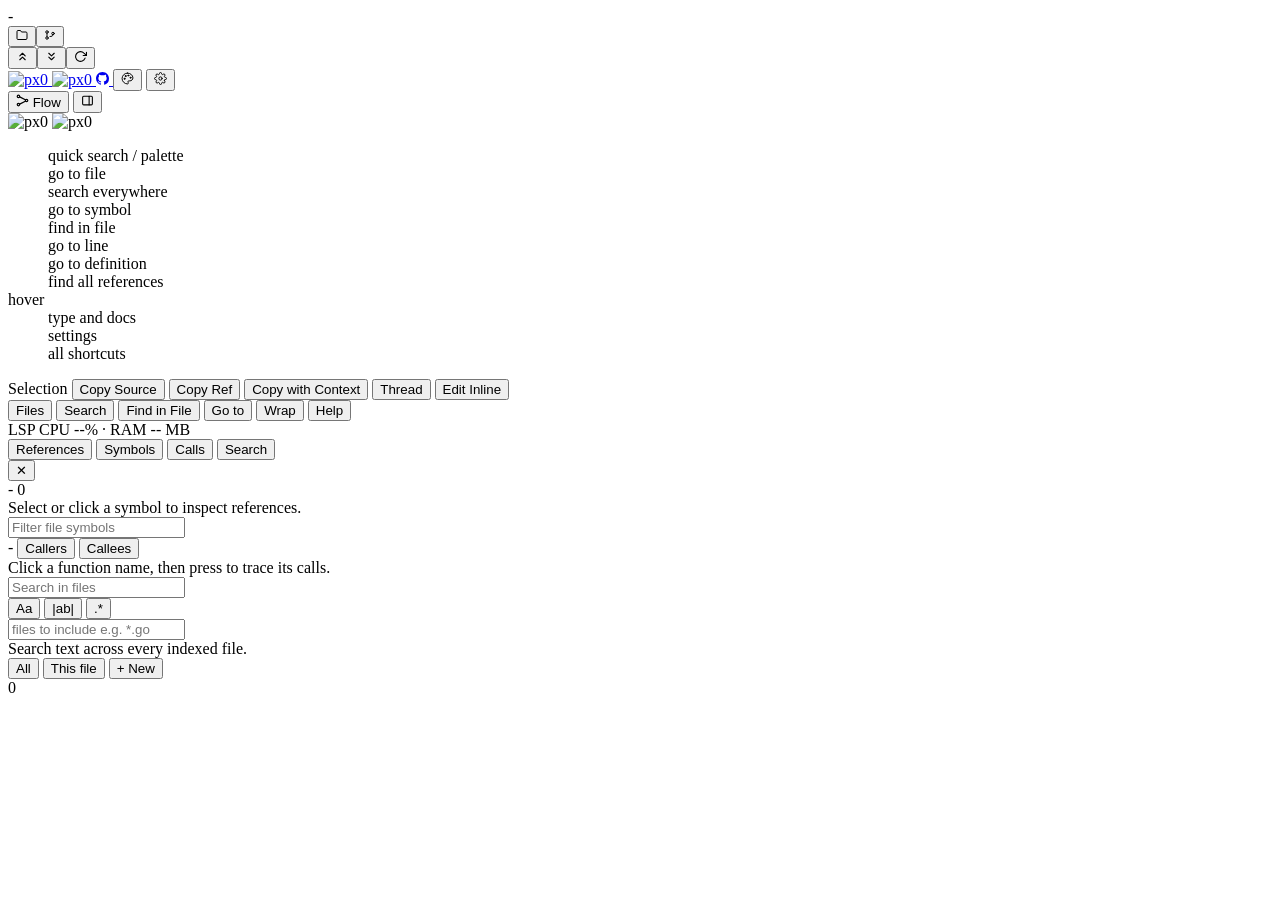
==== commit 226edd6d: "Add px0 source and Change Flow visualization" ====
--- a/web/index.html
+++ b/web/index.html
@@ -155,7 +155,7 @@
         <button data-md="source" title="File source ({Alt+M})">Source</button>
         <button id="btn-copy-md" class="view-switch-copy" data-action="copy-md" title="Copy raw Markdown of this file" aria-label="Copy raw Markdown"><svg viewBox="0 0 16 16" width="11" height="11" fill="none" stroke="currentColor" stroke-width="1.5" stroke-linejoin="round" style="margin-right:3px;vertical-align:-1px;"><rect x="5.5" y="5.5" width="8" height="8" rx="1.5"/><path d="M10.5 3.5V3a1.5 1.5 0 0 0-1.5-1.5H4A1.5 1.5 0 0 0 2.5 3v5A1.5 1.5 0 0 0 4 9.5h.5"/></svg><span>Copy Markdown</span></button>
       </div>
-      <!-- Git repos only: the file, its diff against HEAD, or the workspace Change Flow -->
+      <!-- Modified files in a git repo only: view the file's diff against HEAD -->
       <div id="diff-switch" class="view-switch diff-dropdown" role="group" aria-label="Diff view" hidden>
         <button id="diff-source" data-diff-opt="source" title="Show the file ({Mod+D})">Source</button>
         <div class="diff-seg">
@@ -183,11 +183,11 @@
           </button>
         </div>
         </div>
-        <button id="btn-flow-view" class="flow-view-button" type="button" title="Open Change Flow ({Mod+Shift+G})">
-          <svg viewBox="0 0 16 16" width="12" height="12" fill="none" stroke="currentColor" stroke-width="1.5" stroke-linecap="round" stroke-linejoin="round" aria-hidden="true"><circle cx="3" cy="3" r="1.5"/><circle cx="13" cy="8" r="1.5"/><circle cx="3" cy="13" r="1.5"/><path d="M4.5 3.5 11.5 7M4.5 12.5 11.5 9"/></svg>
-          <span>Flow</span>
-        </button>
-      </div>
+      </div>
+      <button id="btn-flow-view" class="view-switch flow-view-button" type="button" title="Open Change Flow ({Mod+Shift+G})">
+        <svg viewBox="0 0 16 16" width="13" height="13" fill="none" stroke="currentColor" stroke-width="1.5" stroke-linecap="round" stroke-linejoin="round" aria-hidden="true"><circle cx="3" cy="3" r="1.5"/><circle cx="13" cy="8" r="1.5"/><circle cx="3" cy="13" r="1.5"/><path d="M4.5 3.5 11.5 7M4.5 12.5 11.5 9"/></svg>
+        <span>Flow</span>
+      </button>
       <!-- Opens the right sidebar; shown only while it is closed -->
       <button id="btn-open-right" class="open-right" title="Open sidebar ({Mod+J})" aria-label="Open right sidebar"><svg viewBox="0 0 24 24" width="13" height="13" fill="none" stroke="currentColor" stroke-width="2" stroke-linecap="round" stroke-linejoin="round"><rect x="3" y="4" width="18" height="16" rx="2"/><path d="M15 4v16"/></svg></button>
     </div>
@@ -202,27 +202,6 @@
       <div id="mdview" hidden><article id="md" class="md"></article></div>
       <!-- Diff view: covers the code view while a diff layout is active (Mod+D toggles) -->
       <div id="diffview" hidden><div id="diffcontent"></div></div>
-      <!-- Change Flow: covers the code view while Flow is selected in the view switch -->
-      <div id="flow-modal" class="flow-overlay" hidden>
-        <section class="flow-dialog" role="region" aria-labelledby="flow-title">
-          <header class="flow-header">
-            <div class="flow-title-wrap"><span class="flow-title-icon">↗</span><div><h2 id="flow-title">Change Flow</h2><p>Trace changed code through the request and data path.</p></div></div>
-            <div class="flow-controls">
-              <label class="flow-scope-label" for="flow-scope">Scope</label>
-              <select id="flow-scope" aria-label="Change flow scope"><option value="working">Working tree</option><option value="pr" hidden>Pull request</option><option value="thread">Thread</option></select>
-              <select id="flow-thread" aria-label="Select thread" hidden></select>
-              <button id="flow-plan" type="button" title="Ask the active harness to plan this thread without editing files">Plan flow</button>
-              <button id="flow-refresh" type="button" title="Refresh change map" aria-label="Refresh change map">↻</button>
-              <button id="flow-close" type="button" title="Close Change Flow (Esc)" aria-label="Close Change Flow">×</button>
-            </div>
-          </header>
-          <div class="flow-body">
-            <div class="flow-message" id="flow-message" hidden></div>
-            <div class="flow-graph" id="flow-graph" aria-live="polite"></div>
-          </div>
-          <footer class="flow-footer"><span id="flow-summary">Working tree changes</span><span><i class="flow-key added"></i>Added <i class="flow-key modified"></i>Modified <i class="flow-key deleted"></i>Deleted <i class="flow-key planned"></i>Planned <i class="flow-key drift"></i>Unplanned</span></footer>
-        </section>
-      </div>
       <!-- Image viewer: covers the code view for an image tab -->
       <div id="imgview" hidden>
         <div id="imgview-viewport">
@@ -560,6 +539,27 @@
 <div id="helpsheet" hidden></div>
 <div id="vim-helpsheet" hidden></div>
 
+<!-- Change Flow graph -->
+<div id="flow-modal" class="flow-overlay" hidden>
+  <section class="flow-dialog" role="dialog" aria-modal="true" aria-labelledby="flow-title">
+    <header class="flow-header">
+      <div class="flow-title-wrap"><span class="flow-title-icon">↗</span><div><h2 id="flow-title">Change Flow</h2><p>Trace changed code through the request and data path.</p></div></div>
+      <div class="flow-controls">
+        <label class="flow-scope-label" for="flow-scope">Scope</label>
+        <select id="flow-scope" aria-label="Change flow scope"><option value="working">Working tree</option><option value="pr" hidden>Pull request</option><option value="thread">Thread</option></select>
+        <select id="flow-thread" aria-label="Select thread" hidden></select>
+        <button id="flow-plan" type="button" title="Ask the active harness to plan this thread without editing files">Plan flow</button>
+        <button id="flow-refresh" type="button" title="Refresh change map" aria-label="Refresh change map">↻</button>
+        <button id="flow-close" type="button" title="Close Change Flow (Esc)" aria-label="Close Change Flow">×</button>
+      </div>
+    </header>
+    <div class="flow-body">
+      <div class="flow-message" id="flow-message" hidden></div>
+      <div class="flow-graph" id="flow-graph" aria-live="polite"></div>
+    </div>
+    <footer class="flow-footer"><span id="flow-summary">Working tree changes</span><span><i class="flow-key added"></i>Added <i class="flow-key modified"></i>Modified <i class="flow-key deleted"></i>Deleted <i class="flow-key planned"></i>Planned <i class="flow-key drift"></i>Unplanned</span></footer>
+  </section>
+</div>
 
 <!-- SECTION: Settings Modal (Cmd+, / Ctrl+,) -->
 <div id="settings-modal" class="modal-overlay" hidden>
